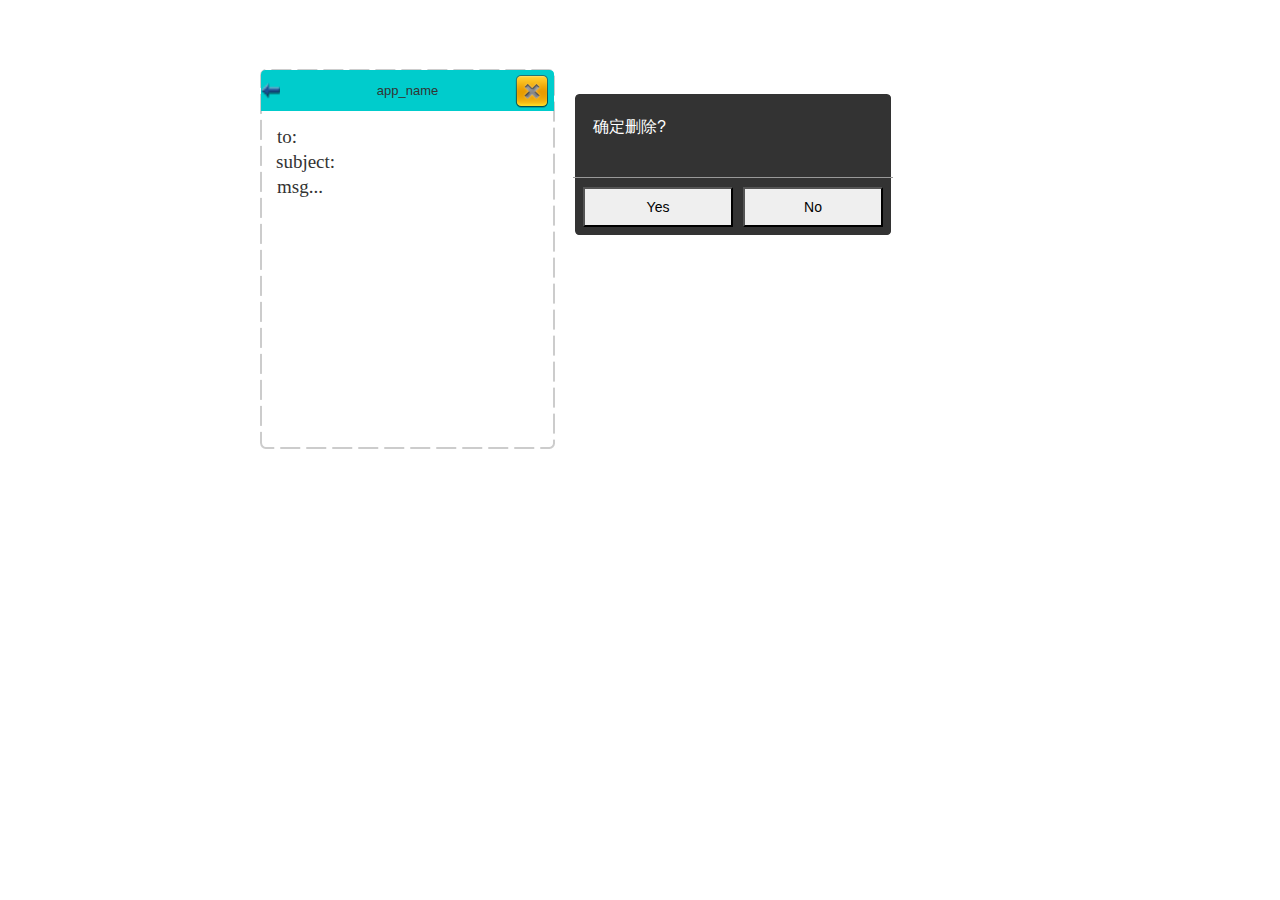
==== ui/msginfo.html @ 16b66556 "init" ====
﻿<!DOCTYPE html>
<html>
  <head>
    <title>msginfo</title>
    <meta http-equiv="X-UA-Compatible" content="IE=edge"/>
    <meta http-equiv="content-type" content="text/html; charset=utf-8"/>
    <meta name="apple-mobile-web-app-capable" content="yes"/>
    <link href="resources/css/jquery-ui-themes.css" type="text/css" rel="stylesheet"/>
    <link href="resources/css/axure_rp_page.css" type="text/css" rel="stylesheet"/>
    <link href="data/styles.css" type="text/css" rel="stylesheet"/>
    <link href="files/msginfo/styles.css" type="text/css" rel="stylesheet"/>
    <script src="resources/scripts/jquery-1.7.1.min.js"></script>
    <script src="resources/scripts/jquery-ui-1.8.10.custom.min.js"></script>
    <script src="resources/scripts/axure/axQuery.js"></script>
    <script src="resources/scripts/axure/globals.js"></script>
    <script src="resources/scripts/axutils.js"></script>
    <script src="resources/scripts/axure/annotation.js"></script>
    <script src="resources/scripts/axure/axQuery.std.js"></script>
    <script src="resources/scripts/axure/doc.js"></script>
    <script src="data/document.js"></script>
    <script src="resources/scripts/messagecenter.js"></script>
    <script src="resources/scripts/axure/events.js"></script>
    <script src="resources/scripts/axure/action.js"></script>
    <script src="resources/scripts/axure/expr.js"></script>
    <script src="resources/scripts/axure/geometry.js"></script>
    <script src="resources/scripts/axure/flyout.js"></script>
    <script src="resources/scripts/axure/ie.js"></script>
    <script src="resources/scripts/axure/model.js"></script>
    <script src="resources/scripts/axure/repeater.js"></script>
    <script src="resources/scripts/axure/sto.js"></script>
    <script src="resources/scripts/axure/utils.temp.js"></script>
    <script src="resources/scripts/axure/variables.js"></script>
    <script src="resources/scripts/axure/drag.js"></script>
    <script src="resources/scripts/axure/move.js"></script>
    <script src="resources/scripts/axure/visibility.js"></script>
    <script src="resources/scripts/axure/style.js"></script>
    <script src="resources/scripts/axure/adaptive.js"></script>
    <script src="resources/scripts/axure/tree.js"></script>
    <script src="resources/scripts/axure/init.temp.js"></script>
    <script src="files/msginfo/data.js"></script>
    <script src="resources/scripts/axure/legacy.js"></script>
    <script src="resources/scripts/axure/viewer.js"></script>
    <script type="text/javascript">
      $axure.utils.getTransparentGifPath = function() { return 'resources/images/transparent.gif'; };
      $axure.utils.getOtherPath = function() { return 'resources/Other.html'; };
      $axure.utils.getReloadPath = function() { return 'resources/reload.html'; };
    </script>
  </head>
  <body>
    <div id="base" class="">

      <!-- Unnamed (Shape) -->
      <div id="u0" class="ax_shape">
        <img id="u0_img" class="img " src="images/timeline/u0.png"/>
        <!-- Unnamed () -->
        <div id="u1" class="text">
          <p><span>&nbsp;</span></p>
        </div>
      </div>

      <!-- Unnamed (Shape) -->
      <div id="u2" class="ax_shape">
        <img id="u2_img" class="img " src="images/timeline/u2.png"/>
        <!-- Unnamed () -->
        <div id="u3" class="text">
          <p><span>app_name</span></p>
        </div>
      </div>

      <!-- Unnamed (Shape) -->
      <div id="u4" class="ax_paragraph">
        <img id="u4_img" class="img " src="resources/images/transparent.gif"/>
        <!-- Unnamed () -->
        <div id="u5" class="text">
          <p><span>to:</span></p>
        </div>
      </div>

      <!-- Unnamed (Shape) -->
      <div id="u6" class="ax_paragraph">
        <img id="u6_img" class="img " src="resources/images/transparent.gif"/>
        <!-- Unnamed () -->
        <div id="u7" class="text">
          <p><span>subject:</span></p>
        </div>
      </div>

      <!-- Unnamed (Shape) -->
      <div id="u8" class="ax_paragraph">
        <img id="u8_img" class="img " src="resources/images/transparent.gif"/>
        <!-- Unnamed () -->
        <div id="u9" class="text">
          <p><span>Item label</span></p>
        </div>
      </div>

      <!-- Unnamed (Shape) -->
      <div id="u10" class="ax_paragraph">
        <img id="u10_img" class="img " src="resources/images/transparent.gif"/>
        <!-- Unnamed () -->
        <div id="u11" class="text">
          <p><span>msg...</span></p>
        </div>
      </div>

      <!-- Unnamed (Image) -->
      <div id="u12" class="ax_image">
        <img id="u12_img" class="img " src="images/msginfo/u12.png"/>
        <!-- Unnamed () -->
        <div id="u13" class="text">
          <p><span>&nbsp;</span></p>
        </div>
      </div>

      <!-- msg_info_del_popup (Shape) -->
      <div id="u14" class="ax_shape" data-label="msg_info_del_popup">
        <img id="u14_img" class="img " src="images/msginfo/msg_info_del_popup_u14.png"/>
        <!-- Unnamed () -->
        <div id="u15" class="text">
          <p><span>&nbsp;</span></p>
        </div>
      </div>

      <!-- Unnamed (HTML Button) -->
      <div id="u16" class="ax_html_button">
        <input id="u16_input" type="submit" value="Yes"/>
      </div>

      <!-- Unnamed (HTML Button) -->
      <div id="u17" class="ax_html_button">
        <input id="u17_input" type="submit" value="No"/>
      </div>

      <!-- Unnamed (Horizontal Line) -->
      <div id="u18" class="ax_horizontal_line">
        <img id="u18_start" class="img " src="resources/images/transparent.gif" alt="u18_start"/>
        <img id="u18_end" class="img " src="resources/images/transparent.gif" alt="u18_end"/>
        <img id="u18_line" class="img " src="images/msginfo/u18_line.png" alt="u18_line"/>
      </div>

      <!-- Unnamed (Shape) -->
      <div id="u19" class="ax_paragraph">
        <img id="u19_img" class="img " src="resources/images/transparent.gif"/>
        <!-- Unnamed () -->
        <div id="u20" class="text">
          <p><span>确定</span><span>删除?</span></p>
        </div>
      </div>

      <!-- Unnamed (Image) -->
      <div id="u21" class="ax_image">
        <img id="u21_img" class="img " src="images/msginfo/u21.png"/>
        <!-- Unnamed () -->
        <div id="u22" class="text">
          <p><span>&nbsp;</span></p>
        </div>
      </div>
    </div>
  </body>
</html>
---- ui/resources/css/axure_rp_page.css ----
﻿/* so the window resize fires within a frame in IE7 */
html, body {
    height: 100%;    
}

p {
	margin: 0px;
}

iframe {
	background: #FFFFFF;
}

/* to match IE with C, FF */
input {
    padding: 1px 0px 1px 0px;
    box-sizing: border-box;
    -moz-box-sizing: border-box;
}

textarea {
    margin: 0px;
    box-sizing: border-box;
    -moz-box-sizing: border-box;
}

div.intcases {
	font-family: arial; 
	font-size: 12px;
    text-align:left; 
	border:1px solid #AAA; 
	background:#FFF none repeat scroll 0% 0%; 
	z-index:9999; 
	visibility:hidden; 
	position:absolute;
    padding: 0px;
    border-radius: 3px;
	white-space: nowrap;
}

div.intcaselink {
	cursor: pointer;
    padding: 3px 8px 3px 8px;
    margin: 5px;
	background:#EEE none repeat scroll 0% 0%; 
	border:1px solid #AAA;
    border-radius: 3px;
}

div.refpageimage {
	position: absolute;
    left: 0px;
    top: 0px;
	font-size: 0px;
	width: 16px;
	height: 16px;
	cursor: pointer;
	background-image: url(images/newwindow.gif);
	background-repeat: no-repeat;
}

div.annnoteimage {
	position: absolute;
    left: 0px;
    top: 0px;
	font-size: 0px;
	width: 16px;
	height: 12px;
	cursor: help;
	background-image: url(images/note.gif);
	background-repeat: no-repeat;
}

div.annnotelabel {
	position: absolute;
    left: 0px;
    top: 0px;
	font-family: Arial;
	font-size: 10px;
	border: 1px solid rgb(166,221,242);
	cursor: help;
	background:rgb(0,157,217) none repeat scroll 0% 0%; 
	padding-left:3px; 
	padding-right:3px;
	white-space: nowrap;
	color: white;
}
 
.annotationName {
	font-size: 13px;
	font-weight: bold;
	margin-bottom: 3px;
	white-space: nowrap;
}

.annotation {
	font-size: 12px;
	padding-left: 2px;
	margin-bottom: 5px;
}

/* this is a fix for the issue where dialogs jump around and takes the text-align from the body */
.dialogFix {
    position:absolute;
    text-align:left;
}


@keyframes pulsate {
  from {
    box-shadow: 0 0 10px #74BA11;
  }
  to {
    box-shadow: 0 0 20px #74BA11;
  }
}

@-webkit-keyframes pulsate {
  from {
    -webkit-box-shadow: 0 0 10px #74BA11;
    box-shadow: 0 0 10px #74BA11;
  }
  to {
    -webkit-box-shadow: 0 0 20px #74BA11;
    box-shadow: 0 0 20px #74BA11;
  }
}
 
@-moz-keyframes pulsate {
  from {
    -moz-box-shadow: 0 0 10px #74BA11;
    box-shadow: 0 0 10px #74BA11;
  }
  to {
    -moz-box-shadow: 0 0 20px #74BA11;
    box-shadow: 0 0 20px #74BA11;
  }
}

.legacyPulsateBorder {
	border: 5px solid #74BA11;
	margin: -5px;
}

.pulsateBorder {
  animation-name: pulsate;
  animation-timing-function: ease-in-out;
  animation-duration: 0.9s;
  animation-iteration-count: infinite;
  animation-direction: alternate;
  
  -webkit-animation-name: pulsate;
  -webkit-animation-timing-function: ease-in-out;
  -webkit-animation-duration: 0.9s;
  -webkit-animation-iteration-count: infinite;
  -webkit-animation-direction: alternate;

  -moz-animation-name: pulsate;
  -moz-animation-timing-function: ease-in-out;
  -moz-animation-duration: 0.9s;
  -moz-animation-iteration-count: infinite;
  -moz-animation-direction: alternate;
}
---- ui/data/styles.css ----
﻿.ax_shape {
  font-family:'Arial Normal', 'Arial';
  font-weight:400;
  font-style:normal;
  font-size:13px;
  color:#333333;
  text-align:center;
  line-height:normal;
}
.ax_paragraph {
  font-family:'Arial Normal', 'Arial';
  font-weight:400;
  font-style:normal;
  font-size:13px;
  color:#333333;
  text-align:left;
  line-height:normal;
}
.ax_h1 {
  font-family:'Arial Negreta', 'Arial';
  font-weight:700;
  font-style:normal;
  font-size:32px;
  color:#333333;
  text-align:left;
  line-height:normal;
}
.ax_h2 {
  font-family:'Arial Negreta', 'Arial';
  font-weight:700;
  font-style:normal;
  font-size:24px;
  color:#333333;
  text-align:left;
  line-height:normal;
}
.ax_h3 {
  font-family:'Arial Negreta', 'Arial';
  font-weight:700;
  font-style:normal;
  font-size:18px;
  color:#333333;
  text-align:left;
  line-height:normal;
}
.ax_h4 {
  font-family:'Arial Negreta', 'Arial';
  font-weight:700;
  font-style:normal;
  font-size:14px;
  color:#333333;
  text-align:left;
  line-height:normal;
}
.ax_h5 {
  font-family:'Arial Negreta', 'Arial';
  font-weight:700;
  font-style:normal;
  font-size:13px;
  color:#333333;
  text-align:left;
  line-height:normal;
}
.ax_h6 {
  font-family:'Arial Negreta', 'Arial';
  font-weight:700;
  font-style:normal;
  font-size:10px;
  color:#333333;
  text-align:left;
  line-height:normal;
}
.ax_image {
  font-family:'Arial Normal', 'Arial';
  font-weight:400;
  font-style:normal;
  font-size:13px;
  color:#000000;
  text-align:center;
  line-height:normal;
}
.ax_text_link {
  color:#0000FF;
}
.ax_text_link_mouse_over {
}
.ax_text_link_mouse_down {
}
.ax_text_field {
  font-family:'Arial Normal', 'Arial';
  font-weight:400;
  font-style:normal;
  font-size:13px;
  color:#000000;
  text-align:left;
  line-height:normal;
}
.ax_text_area {
  font-family:'Arial Normal', 'Arial';
  font-weight:400;
  font-style:normal;
  font-size:13px;
  color:#000000;
  text-align:left;
  line-height:normal;
}
.ax_droplist {
  font-family:'Arial Normal', 'Arial';
  font-weight:400;
  font-style:normal;
  font-size:13px;
  color:#000000;
  text-align:left;
  line-height:normal;
}
.ax_list_box {
  font-family:'Arial Normal', 'Arial';
  font-weight:400;
  font-style:normal;
  font-size:13px;
  color:#000000;
  text-align:left;
  line-height:normal;
}
.ax_checkbox {
  font-family:'Arial Normal', 'Arial';
  font-weight:400;
  font-style:normal;
  font-size:13px;
  color:#333333;
  text-align:left;
  line-height:normal;
}
.ax_radio_button {
  font-family:'Arial Normal', 'Arial';
  font-weight:400;
  font-style:normal;
  font-size:13px;
  color:#333333;
  text-align:left;
  line-height:normal;
}
.ax_flow_shape {
  font-family:'Arial Normal', 'Arial';
  font-weight:400;
  font-style:normal;
  font-size:13px;
  color:#333333;
  text-align:center;
  line-height:normal;
}
.ax_tree_node {
  font-family:'Arial Normal', 'Arial';
  font-weight:400;
  font-style:normal;
  font-size:13px;
  color:#333333;
  text-align:left;
  line-height:normal;
}
.ax_html_button {
  font-family:'Arial Normal', 'Arial';
  font-weight:400;
  font-style:normal;
  font-size:13px;
  color:#000000;
  text-align:center;
  line-height:normal;
}
.ax_hot_spot {
  font-family:'Arial Normal', 'Arial';
  font-weight:400;
  font-style:normal;
  font-size:13px;
  color:#333333;
  text-align:center;
  line-height:normal;
}
.ax_inline_frame {
  font-family:'Arial Normal', 'Arial';
  font-weight:400;
  font-style:normal;
  font-size:13px;
  color:#333333;
  text-align:center;
  line-height:normal;
}
.ax_dynamic_panel {
  font-family:'Arial Normal', 'Arial';
  font-weight:400;
  font-style:normal;
  font-size:13px;
  color:#333333;
  text-align:center;
  line-height:normal;
}
.ax_master {
  font-family:'Arial Normal', 'Arial';
  font-weight:400;
  font-style:normal;
  font-size:13px;
  color:#333333;
  text-align:center;
  line-height:normal;
}
.ax_repeater {
  font-family:'Arial Normal', 'Arial';
  font-weight:400;
  font-style:normal;
  font-size:13px;
  color:#333333;
  text-align:center;
  line-height:normal;
}
.ax_table {
  font-family:'Arial Normal', 'Arial';
  font-weight:400;
  font-style:normal;
  font-size:13px;
  color:#333333;
  text-align:center;
  line-height:normal;
}
.ax_table_cell {
  font-family:'Arial Normal', 'Arial';
  font-weight:400;
  font-style:normal;
  font-size:13px;
  color:#333333;
  text-align:left;
  line-height:normal;
}
.ax_menu {
  font-family:'Arial Normal', 'Arial';
  font-weight:400;
  font-style:normal;
  font-size:13px;
  color:#000000;
  text-align:center;
  line-height:normal;
}
.ax_horizontal_line {
  font-family:'Arial Normal', 'Arial';
  font-weight:400;
  font-style:normal;
  font-size:13px;
  color:#333333;
  text-align:center;
  line-height:normal;
}
.ax_vertical_line {
  font-family:'Arial Normal', 'Arial';
  font-weight:400;
  font-style:normal;
  font-size:13px;
  color:#333333;
  text-align:center;
  line-height:normal;
}
.ax_connector {
  font-family:'Arial Normal', 'Arial';
  font-weight:400;
  font-style:normal;
  font-size:13px;
  color:#333333;
  text-align:center;
  line-height:normal;
}
---- ui/files/msginfo/styles.css ----
﻿body {
  margin:0px;
  background-image:none;
  position:static;
  left:auto;
  width:893px;
  margin-left:0;
  margin-right:0;
  text-align:left;
}
#base {
  position:absolute;
  z-index:0;
}
#u0 {
  position:absolute;
  left:260px;
  top:69px;
  width:295px;
  height:380px;
}
#u0_img {
  position:absolute;
  left:0px;
  top:0px;
  width:295px;
  height:380px;
}
#u1 {
  position:absolute;
  left:2px;
  top:182px;
  width:291px;
  visibility:hidden;
  word-wrap:break-word;
}
#u2 {
  position:absolute;
  left:261px;
  top:70px;
  width:293px;
  height:41px;
}
#u2_img {
  position:absolute;
  left:0px;
  top:0px;
  width:293px;
  height:41px;
}
#u3 {
  position:absolute;
  left:2px;
  top:12px;
  width:289px;
  word-wrap:break-word;
}
#u4 {
  position:absolute;
  left:277px;
  top:126px;
  width:150px;
  height:24px;
  font-family:'Microsoft Sans Serif Normal', 'Microsoft Sans Serif';
  font-size:19px;
  color:#333333;
}
#u4_img {
  position:absolute;
  left:0px;
  top:0px;
  width:150px;
  height:24px;
}
#u5 {
  position:absolute;
  left:0px;
  top:0px;
  width:150px;
  word-wrap:break-word;
}
#u6 {
  position:absolute;
  left:276px;
  top:151px;
  width:150px;
  height:24px;
  font-family:'Microsoft Sans Serif Normal', 'Microsoft Sans Serif';
  font-size:19px;
  color:#333333;
}
#u6_img {
  position:absolute;
  left:0px;
  top:0px;
  width:150px;
  height:24px;
}
#u7 {
  position:absolute;
  left:0px;
  top:0px;
  width:150px;
  word-wrap:break-word;
}
#u8 {
  position:absolute;
  left:70px;
  top:430px;
  width:150px;
  height:26px;
  font-family:'Droid Sans Regular', 'Droid Sans';
  font-size:21px;
  color:#FFFFFF;
}
#u8_img {
  position:absolute;
  left:0px;
  top:0px;
  width:150px;
  height:26px;
}
#u9 {
  position:absolute;
  left:0px;
  top:0px;
  width:150px;
  word-wrap:break-word;
}
#u10 {
  position:absolute;
  left:277px;
  top:176px;
  width:150px;
  height:24px;
  font-family:'Microsoft Sans Serif Normal', 'Microsoft Sans Serif';
  font-size:19px;
  color:#333333;
}
#u10_img {
  position:absolute;
  left:0px;
  top:0px;
  width:150px;
  height:24px;
}
#u11 {
  position:absolute;
  left:0px;
  top:0px;
  width:150px;
  word-wrap:break-word;
}
#u12 {
  position:absolute;
  left:512px;
  top:66px;
  width:42px;
  height:50px;
}
#u12_img {
  position:absolute;
  left:0px;
  top:0px;
  width:42px;
  height:50px;
}
#u13 {
  position:absolute;
  left:2px;
  top:17px;
  width:38px;
  visibility:hidden;
  word-wrap:break-word;
}
#u14 {
  position:absolute;
  left:573px;
  top:92px;
  width:320px;
  height:145px;
}
#u14_img {
  position:absolute;
  left:0px;
  top:0px;
  width:320px;
  height:145px;
}
#u15 {
  position:absolute;
  left:2px;
  top:64px;
  width:316px;
  visibility:hidden;
  word-wrap:break-word;
}
#u16 {
  position:absolute;
  left:583px;
  top:187px;
  width:150px;
  height:40px;
}
#u16_input {
  position:absolute;
  left:0px;
  top:0px;
  width:150px;
  height:40px;
  background-image:url(../../resources/images/transparent.gif);
  font-family:'Arial Normal', 'Arial';
  font-weight:400;
  font-style:normal;
  font-size:14px;
  text-decoration:none;
  color:#000000;
  text-align:center;
}
#u17 {
  position:absolute;
  left:743px;
  top:187px;
  width:140px;
  height:40px;
}
#u17_input {
  position:absolute;
  left:0px;
  top:0px;
  width:140px;
  height:40px;
  background-image:url(../../resources/images/transparent.gif);
  font-family:'Arial Normal', 'Arial';
  font-weight:400;
  font-style:normal;
  font-size:14px;
  text-decoration:none;
  color:#000000;
  text-align:center;
}
#u18 {
  position:absolute;
  left:573px;
  top:172px;
  width:320px;
  height:10px;
}
#u18_start {
  position:absolute;
  left:0px;
  top:-5px;
  width:18px;
  height:20px;
}
#u18_end {
  position:absolute;
  left:303px;
  top:-5px;
  width:18px;
  height:20px;
}
#u18_line {
  position:absolute;
  left:0px;
  top:5px;
  width:320px;
  height:1px;
}
#u19 {
  position:absolute;
  left:593px;
  top:117px;
  width:280px;
  height:19px;
  font-size:16px;
  color:#FFFFFF;
}
#u19_img {
  position:absolute;
  left:0px;
  top:0px;
  width:280px;
  height:19px;
}
#u20 {
  position:absolute;
  left:0px;
  top:0px;
  width:280px;
  word-wrap:break-word;
}
#u21 {
  position:absolute;
  left:261px;
  top:76px;
  width:19px;
  height:29px;
}
#u21_img {
  position:absolute;
  left:0px;
  top:0px;
  width:19px;
  height:29px;
}
#u22 {
  position:absolute;
  left:2px;
  top:6px;
  width:15px;
  visibility:hidden;
  word-wrap:break-word;
}
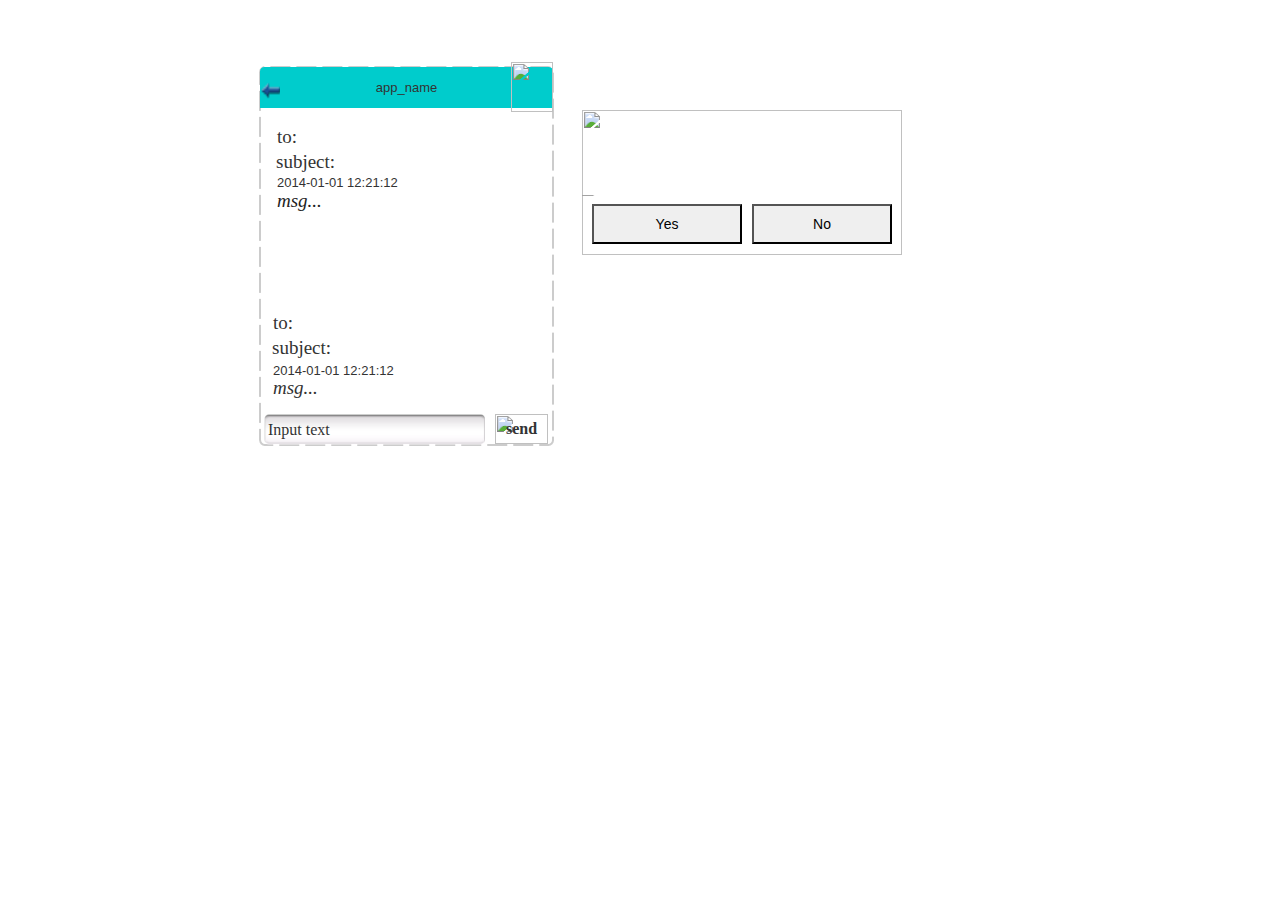
==== commit 4786f1cc: "begin timeline_layout" ====
--- a/ui/msginfo.html
+++ b/ui/msginfo.html
@@ -1,160 +1,232 @@
-﻿<!DOCTYPE html>
-<html>
-  <head>
-    <title>msginfo</title>
-    <meta http-equiv="X-UA-Compatible" content="IE=edge"/>
-    <meta http-equiv="content-type" content="text/html; charset=utf-8"/>
-    <meta name="apple-mobile-web-app-capable" content="yes"/>
-    <link href="resources/css/jquery-ui-themes.css" type="text/css" rel="stylesheet"/>
-    <link href="resources/css/axure_rp_page.css" type="text/css" rel="stylesheet"/>
-    <link href="data/styles.css" type="text/css" rel="stylesheet"/>
-    <link href="files/msginfo/styles.css" type="text/css" rel="stylesheet"/>
-    <script src="resources/scripts/jquery-1.7.1.min.js"></script>
-    <script src="resources/scripts/jquery-ui-1.8.10.custom.min.js"></script>
-    <script src="resources/scripts/axure/axQuery.js"></script>
-    <script src="resources/scripts/axure/globals.js"></script>
-    <script src="resources/scripts/axutils.js"></script>
-    <script src="resources/scripts/axure/annotation.js"></script>
-    <script src="resources/scripts/axure/axQuery.std.js"></script>
-    <script src="resources/scripts/axure/doc.js"></script>
-    <script src="data/document.js"></script>
-    <script src="resources/scripts/messagecenter.js"></script>
-    <script src="resources/scripts/axure/events.js"></script>
-    <script src="resources/scripts/axure/action.js"></script>
-    <script src="resources/scripts/axure/expr.js"></script>
-    <script src="resources/scripts/axure/geometry.js"></script>
-    <script src="resources/scripts/axure/flyout.js"></script>
-    <script src="resources/scripts/axure/ie.js"></script>
-    <script src="resources/scripts/axure/model.js"></script>
-    <script src="resources/scripts/axure/repeater.js"></script>
-    <script src="resources/scripts/axure/sto.js"></script>
-    <script src="resources/scripts/axure/utils.temp.js"></script>
-    <script src="resources/scripts/axure/variables.js"></script>
-    <script src="resources/scripts/axure/drag.js"></script>
-    <script src="resources/scripts/axure/move.js"></script>
-    <script src="resources/scripts/axure/visibility.js"></script>
-    <script src="resources/scripts/axure/style.js"></script>
-    <script src="resources/scripts/axure/adaptive.js"></script>
-    <script src="resources/scripts/axure/tree.js"></script>
-    <script src="resources/scripts/axure/init.temp.js"></script>
-    <script src="files/msginfo/data.js"></script>
-    <script src="resources/scripts/axure/legacy.js"></script>
-    <script src="resources/scripts/axure/viewer.js"></script>
-    <script type="text/javascript">
-      $axure.utils.getTransparentGifPath = function() { return 'resources/images/transparent.gif'; };
-      $axure.utils.getOtherPath = function() { return 'resources/Other.html'; };
-      $axure.utils.getReloadPath = function() { return 'resources/reload.html'; };
-    </script>
-  </head>
-  <body>
-    <div id="base" class="">
-
-      <!-- Unnamed (Shape) -->
-      <div id="u0" class="ax_shape">
-        <img id="u0_img" class="img " src="images/timeline/u0.png"/>
-        <!-- Unnamed () -->
-        <div id="u1" class="text">
-          <p><span>&nbsp;</span></p>
-        </div>
-      </div>
-
-      <!-- Unnamed (Shape) -->
-      <div id="u2" class="ax_shape">
-        <img id="u2_img" class="img " src="images/timeline/u2.png"/>
-        <!-- Unnamed () -->
-        <div id="u3" class="text">
-          <p><span>app_name</span></p>
-        </div>
-      </div>
-
-      <!-- Unnamed (Shape) -->
-      <div id="u4" class="ax_paragraph">
-        <img id="u4_img" class="img " src="resources/images/transparent.gif"/>
-        <!-- Unnamed () -->
-        <div id="u5" class="text">
-          <p><span>to:</span></p>
-        </div>
-      </div>
-
-      <!-- Unnamed (Shape) -->
-      <div id="u6" class="ax_paragraph">
-        <img id="u6_img" class="img " src="resources/images/transparent.gif"/>
-        <!-- Unnamed () -->
-        <div id="u7" class="text">
-          <p><span>subject:</span></p>
-        </div>
-      </div>
-
-      <!-- Unnamed (Shape) -->
-      <div id="u8" class="ax_paragraph">
-        <img id="u8_img" class="img " src="resources/images/transparent.gif"/>
-        <!-- Unnamed () -->
-        <div id="u9" class="text">
-          <p><span>Item label</span></p>
-        </div>
-      </div>
-
-      <!-- Unnamed (Shape) -->
-      <div id="u10" class="ax_paragraph">
-        <img id="u10_img" class="img " src="resources/images/transparent.gif"/>
-        <!-- Unnamed () -->
-        <div id="u11" class="text">
-          <p><span>msg...</span></p>
-        </div>
-      </div>
-
-      <!-- Unnamed (Image) -->
-      <div id="u12" class="ax_image">
-        <img id="u12_img" class="img " src="images/msginfo/u12.png"/>
-        <!-- Unnamed () -->
-        <div id="u13" class="text">
-          <p><span>&nbsp;</span></p>
-        </div>
-      </div>
-
-      <!-- msg_info_del_popup (Shape) -->
-      <div id="u14" class="ax_shape" data-label="msg_info_del_popup">
-        <img id="u14_img" class="img " src="images/msginfo/msg_info_del_popup_u14.png"/>
-        <!-- Unnamed () -->
-        <div id="u15" class="text">
-          <p><span>&nbsp;</span></p>
-        </div>
-      </div>
-
-      <!-- Unnamed (HTML Button) -->
-      <div id="u16" class="ax_html_button">
-        <input id="u16_input" type="submit" value="Yes"/>
-      </div>
-
-      <!-- Unnamed (HTML Button) -->
-      <div id="u17" class="ax_html_button">
-        <input id="u17_input" type="submit" value="No"/>
-      </div>
-
-      <!-- Unnamed (Horizontal Line) -->
-      <div id="u18" class="ax_horizontal_line">
-        <img id="u18_start" class="img " src="resources/images/transparent.gif" alt="u18_start"/>
-        <img id="u18_end" class="img " src="resources/images/transparent.gif" alt="u18_end"/>
-        <img id="u18_line" class="img " src="images/msginfo/u18_line.png" alt="u18_line"/>
-      </div>
-
-      <!-- Unnamed (Shape) -->
-      <div id="u19" class="ax_paragraph">
-        <img id="u19_img" class="img " src="resources/images/transparent.gif"/>
-        <!-- Unnamed () -->
-        <div id="u20" class="text">
-          <p><span>确定</span><span>删除?</span></p>
-        </div>
-      </div>
-
-      <!-- Unnamed (Image) -->
-      <div id="u21" class="ax_image">
-        <img id="u21_img" class="img " src="images/msginfo/u21.png"/>
-        <!-- Unnamed () -->
-        <div id="u22" class="text">
-          <p><span>&nbsp;</span></p>
-        </div>
-      </div>
-    </div>
-  </body>
-</html>
+﻿<!DOCTYPE html>
+<html>
+  <head>
+    <title>msginfo</title>
+    <meta http-equiv="X-UA-Compatible" content="IE=edge"/>
+    <meta http-equiv="content-type" content="text/html; charset=utf-8"/>
+    <meta name="apple-mobile-web-app-capable" content="yes"/>
+    <link href="resources/css/jquery-ui-themes.css" type="text/css" rel="stylesheet"/>
+    <link href="resources/css/axure_rp_page.css" type="text/css" rel="stylesheet"/>
+    <link href="data/styles.css" type="text/css" rel="stylesheet"/>
+    <link href="files/msginfo/styles.css" type="text/css" rel="stylesheet"/>
+    <script src="resources/scripts/jquery-1.7.1.min.js"></script>
+    <script src="resources/scripts/jquery-ui-1.8.10.custom.min.js"></script>
+    <script src="resources/scripts/axure/axQuery.js"></script>
+    <script src="resources/scripts/axure/globals.js"></script>
+    <script src="resources/scripts/axutils.js"></script>
+    <script src="resources/scripts/axure/annotation.js"></script>
+    <script src="resources/scripts/axure/axQuery.std.js"></script>
+    <script src="resources/scripts/axure/doc.js"></script>
+    <script src="data/document.js"></script>
+    <script src="resources/scripts/messagecenter.js"></script>
+    <script src="resources/scripts/axure/events.js"></script>
+    <script src="resources/scripts/axure/action.js"></script>
+    <script src="resources/scripts/axure/expr.js"></script>
+    <script src="resources/scripts/axure/geometry.js"></script>
+    <script src="resources/scripts/axure/flyout.js"></script>
+    <script src="resources/scripts/axure/ie.js"></script>
+    <script src="resources/scripts/axure/model.js"></script>
+    <script src="resources/scripts/axure/repeater.js"></script>
+    <script src="resources/scripts/axure/sto.js"></script>
+    <script src="resources/scripts/axure/utils.temp.js"></script>
+    <script src="resources/scripts/axure/variables.js"></script>
+    <script src="resources/scripts/axure/drag.js"></script>
+    <script src="resources/scripts/axure/move.js"></script>
+    <script src="resources/scripts/axure/visibility.js"></script>
+    <script src="resources/scripts/axure/style.js"></script>
+    <script src="resources/scripts/axure/adaptive.js"></script>
+    <script src="resources/scripts/axure/tree.js"></script>
+    <script src="resources/scripts/axure/init.temp.js"></script>
+    <script src="files/msginfo/data.js"></script>
+    <script src="resources/scripts/axure/legacy.js"></script>
+    <script src="resources/scripts/axure/viewer.js"></script>
+    <script type="text/javascript">
+      $axure.utils.getTransparentGifPath = function() { return 'resources/images/transparent.gif'; };
+      $axure.utils.getOtherPath = function() { return 'resources/Other.html'; };
+      $axure.utils.getReloadPath = function() { return 'resources/reload.html'; };
+    </script>
+  </head>
+  <body>
+    <div id="base" class="">
+
+      <!-- Unnamed (Shape) -->
+      <div id="u0" class="ax_shape">
+        <img id="u0_img" class="img " src="images/timeline/u0.png"/>
+        <!-- Unnamed () -->
+        <div id="u1" class="text">
+          <p><span>&nbsp;</span></p>
+        </div>
+      </div>
+
+      <!-- Unnamed (Shape) -->
+      <div id="u2" class="ax_shape">
+        <img id="u2_img" class="img " src="images/timeline/u2.png"/>
+        <!-- Unnamed () -->
+        <div id="u3" class="text">
+          <p><span>app_name</span></p>
+        </div>
+      </div>
+
+      <!-- Unnamed (Shape) -->
+      <div id="u4" class="ax_paragraph">
+        <img id="u4_img" class="img " src="resources/images/transparent.gif"/>
+        <!-- Unnamed () -->
+        <div id="u5" class="text">
+          <p><span>to:</span></p>
+        </div>
+      </div>
+
+      <!-- Unnamed (Shape) -->
+      <div id="u6" class="ax_paragraph">
+        <img id="u6_img" class="img " src="resources/images/transparent.gif"/>
+        <!-- Unnamed () -->
+        <div id="u7" class="text">
+          <p><span>subject:</span></p>
+        </div>
+      </div>
+
+      <!-- Unnamed (Shape) -->
+      <div id="u8" class="ax_paragraph">
+        <img id="u8_img" class="img " src="resources/images/transparent.gif"/>
+        <!-- Unnamed () -->
+        <div id="u9" class="text">
+          <p><span>msg...</span></p>
+        </div>
+      </div>
+
+      <!-- Unnamed (Shape) -->
+      <div id="u10" class="ax_paragraph">
+        <img id="u10_img" class="img " src="resources/images/transparent.gif"/>
+        <!-- Unnamed () -->
+        <div id="u11" class="text">
+          <p><span>确定</span><span>删除?</span></p>
+        </div>
+      </div>
+
+      <!-- Unnamed (Image) -->
+      <div id="u12" class="ax_image">
+        <img id="u12_img" class="img " src="images/msginfo/u12.png"/>
+        <!-- Unnamed () -->
+        <div id="u13" class="text">
+          <p><span>&nbsp;</span></p>
+        </div>
+      </div>
+
+      <!-- Unnamed (Shape) -->
+      <div id="u14" class="ax_paragraph">
+        <img id="u14_img" class="img " src="resources/images/transparent.gif"/>
+        <!-- Unnamed () -->
+        <div id="u15" class="text">
+          <p><span>2014-01-01 12:21:12</span></p>
+        </div>
+      </div>
+
+      <!-- Unnamed (Shape) -->
+      <div id="u16" class="ax_paragraph">
+        <img id="u16_img" class="img " src="resources/images/transparent.gif"/>
+        <!-- Unnamed () -->
+        <div id="u17" class="text">
+          <p><span>to:</span></p>
+        </div>
+      </div>
+
+      <!-- Unnamed (Shape) -->
+      <div id="u18" class="ax_paragraph">
+        <img id="u18_img" class="img " src="resources/images/transparent.gif"/>
+        <!-- Unnamed () -->
+        <div id="u19" class="text">
+          <p><span>subject:</span></p>
+        </div>
+      </div>
+
+      <!-- Unnamed (Shape) -->
+      <div id="u20" class="ax_paragraph">
+        <img id="u20_img" class="img " src="resources/images/transparent.gif"/>
+        <!-- Unnamed () -->
+        <div id="u21" class="text">
+          <p><span>msg...</span></p>
+        </div>
+      </div>
+
+      <!-- Unnamed (Shape) -->
+      <div id="u22" class="ax_paragraph">
+        <img id="u22_img" class="img " src="resources/images/transparent.gif"/>
+        <!-- Unnamed () -->
+        <div id="u23" class="text">
+          <p><span>2014-01-01 12:21:12</span></p>
+        </div>
+      </div>
+
+      <!-- Unnamed (Image) -->
+      <div id="u24" class="ax_image">
+        <img id="u24_img" class="img " src="images/msginfo/u24.png"/>
+        <!-- Unnamed () -->
+        <div id="u25" class="text">
+          <p><span>&nbsp;</span></p>
+        </div>
+      </div>
+
+      <!-- delmsg_popup (Shape) -->
+      <div id="u26" class="ax_shape" data-label="delmsg_popup">
+        <img id="u26_img" class="img " src="images/msginfo/delmsg_popup_u26.png"/>
+        <!-- Unnamed () -->
+        <div id="u27" class="text">
+          <p><span>&nbsp;</span></p>
+        </div>
+      </div>
+
+      <!-- Unnamed (HTML Button) -->
+      <div id="u28" class="ax_html_button">
+        <input id="u28_input" type="submit" value="Yes"/>
+      </div>
+
+      <!-- Unnamed (HTML Button) -->
+      <div id="u29" class="ax_html_button">
+        <input id="u29_input" type="submit" value="No"/>
+      </div>
+
+      <!-- Unnamed (Horizontal Line) -->
+      <div id="u30" class="ax_horizontal_line">
+        <img id="u30_start" class="img " src="resources/images/transparent.gif" alt="u30_start"/>
+        <img id="u30_end" class="img " src="resources/images/transparent.gif" alt="u30_end"/>
+        <img id="u30_line" class="img " src="images/msginfo/u30_line.png" alt="u30_line"/>
+      </div>
+
+      <!-- Unnamed (Shape) -->
+      <div id="u31" class="ax_paragraph">
+        <img id="u31_img" class="img " src="resources/images/transparent.gif"/>
+        <!-- Unnamed () -->
+        <div id="u32" class="text">
+          <p><span>确定取消?</span></p>
+        </div>
+      </div>
+
+      <!-- Unnamed (Image) -->
+      <div id="u33" class="ax_image">
+        <img id="u33_img" class="img " src="images/index/u2.png"/>
+        <!-- Unnamed () -->
+        <div id="u34" class="text">
+          <p><span>&nbsp;</span></p>
+        </div>
+      </div>
+
+      <!-- Unnamed (Shape) -->
+      <div id="u35" class="ax_paragraph">
+        <img id="u35_img" class="img " src="resources/images/transparent.gif"/>
+        <!-- Unnamed () -->
+        <div id="u36" class="text">
+          <p><span>Input text</span></p>
+        </div>
+      </div>
+
+      <!-- Unnamed (Shape) -->
+      <div id="u37" class="ax_shape">
+        <img id="u37_img" class="img " src="images/msginfo/u37.png"/>
+        <!-- Unnamed () -->
+        <div id="u38" class="text">
+          <p><span>send</span></p>
+        </div>
+      </div>
+    </div>
+  </body>
+</html>
--- a/ui/resources/css/axure_rp_page.css
+++ b/ui/resources/css/axure_rp_page.css
@@ -1,163 +1,163 @@
-﻿/* so the window resize fires within a frame in IE7 */
-html, body {
-    height: 100%;    
-}
-
-p {
-	margin: 0px;
-}
-
-iframe {
-	background: #FFFFFF;
-}
-
-/* to match IE with C, FF */
-input {
-    padding: 1px 0px 1px 0px;
-    box-sizing: border-box;
-    -moz-box-sizing: border-box;
-}
-
-textarea {
-    margin: 0px;
-    box-sizing: border-box;
-    -moz-box-sizing: border-box;
-}
-
-div.intcases {
-	font-family: arial; 
-	font-size: 12px;
-    text-align:left; 
-	border:1px solid #AAA; 
-	background:#FFF none repeat scroll 0% 0%; 
-	z-index:9999; 
-	visibility:hidden; 
-	position:absolute;
-    padding: 0px;
-    border-radius: 3px;
-	white-space: nowrap;
-}
-
-div.intcaselink {
-	cursor: pointer;
-    padding: 3px 8px 3px 8px;
-    margin: 5px;
-	background:#EEE none repeat scroll 0% 0%; 
-	border:1px solid #AAA;
-    border-radius: 3px;
-}
-
-div.refpageimage {
-	position: absolute;
-    left: 0px;
-    top: 0px;
-	font-size: 0px;
-	width: 16px;
-	height: 16px;
-	cursor: pointer;
-	background-image: url(images/newwindow.gif);
-	background-repeat: no-repeat;
-}
-
-div.annnoteimage {
-	position: absolute;
-    left: 0px;
-    top: 0px;
-	font-size: 0px;
-	width: 16px;
-	height: 12px;
-	cursor: help;
-	background-image: url(images/note.gif);
-	background-repeat: no-repeat;
-}
-
-div.annnotelabel {
-	position: absolute;
-    left: 0px;
-    top: 0px;
-	font-family: Arial;
-	font-size: 10px;
-	border: 1px solid rgb(166,221,242);
-	cursor: help;
-	background:rgb(0,157,217) none repeat scroll 0% 0%; 
-	padding-left:3px; 
-	padding-right:3px;
-	white-space: nowrap;
-	color: white;
-}
- 
-.annotationName {
-	font-size: 13px;
-	font-weight: bold;
-	margin-bottom: 3px;
-	white-space: nowrap;
-}
-
-.annotation {
-	font-size: 12px;
-	padding-left: 2px;
-	margin-bottom: 5px;
-}
-
-/* this is a fix for the issue where dialogs jump around and takes the text-align from the body */
-.dialogFix {
-    position:absolute;
-    text-align:left;
-}
-
-
-@keyframes pulsate {
-  from {
-    box-shadow: 0 0 10px #74BA11;
-  }
-  to {
-    box-shadow: 0 0 20px #74BA11;
-  }
-}
-
-@-webkit-keyframes pulsate {
-  from {
-    -webkit-box-shadow: 0 0 10px #74BA11;
-    box-shadow: 0 0 10px #74BA11;
-  }
-  to {
-    -webkit-box-shadow: 0 0 20px #74BA11;
-    box-shadow: 0 0 20px #74BA11;
-  }
-}
- 
-@-moz-keyframes pulsate {
-  from {
-    -moz-box-shadow: 0 0 10px #74BA11;
-    box-shadow: 0 0 10px #74BA11;
-  }
-  to {
-    -moz-box-shadow: 0 0 20px #74BA11;
-    box-shadow: 0 0 20px #74BA11;
-  }
-}
-
-.legacyPulsateBorder {
-	border: 5px solid #74BA11;
-	margin: -5px;
-}
-
-.pulsateBorder {
-  animation-name: pulsate;
-  animation-timing-function: ease-in-out;
-  animation-duration: 0.9s;
-  animation-iteration-count: infinite;
-  animation-direction: alternate;
-  
-  -webkit-animation-name: pulsate;
-  -webkit-animation-timing-function: ease-in-out;
-  -webkit-animation-duration: 0.9s;
-  -webkit-animation-iteration-count: infinite;
-  -webkit-animation-direction: alternate;
-
-  -moz-animation-name: pulsate;
-  -moz-animation-timing-function: ease-in-out;
-  -moz-animation-duration: 0.9s;
-  -moz-animation-iteration-count: infinite;
-  -moz-animation-direction: alternate;
+﻿/* so the window resize fires within a frame in IE7 */
+html, body {
+    height: 100%;    
+}
+
+p {
+	margin: 0px;
+}
+
+iframe {
+	background: #FFFFFF;
+}
+
+/* to match IE with C, FF */
+input {
+    padding: 1px 0px 1px 0px;
+    box-sizing: border-box;
+    -moz-box-sizing: border-box;
+}
+
+textarea {
+    margin: 0px;
+    box-sizing: border-box;
+    -moz-box-sizing: border-box;
+}
+
+div.intcases {
+	font-family: arial; 
+	font-size: 12px;
+    text-align:left; 
+	border:1px solid #AAA; 
+	background:#FFF none repeat scroll 0% 0%; 
+	z-index:9999; 
+	visibility:hidden; 
+	position:absolute;
+    padding: 0px;
+    border-radius: 3px;
+	white-space: nowrap;
+}
+
+div.intcaselink {
+	cursor: pointer;
+    padding: 3px 8px 3px 8px;
+    margin: 5px;
+	background:#EEE none repeat scroll 0% 0%; 
+	border:1px solid #AAA;
+    border-radius: 3px;
+}
+
+div.refpageimage {
+	position: absolute;
+    left: 0px;
+    top: 0px;
+	font-size: 0px;
+	width: 16px;
+	height: 16px;
+	cursor: pointer;
+	background-image: url(images/newwindow.gif);
+	background-repeat: no-repeat;
+}
+
+div.annnoteimage {
+	position: absolute;
+    left: 0px;
+    top: 0px;
+	font-size: 0px;
+	width: 16px;
+	height: 12px;
+	cursor: help;
+	background-image: url(images/note.gif);
+	background-repeat: no-repeat;
+}
+
+div.annnotelabel {
+	position: absolute;
+    left: 0px;
+    top: 0px;
+	font-family: Arial;
+	font-size: 10px;
+	border: 1px solid rgb(166,221,242);
+	cursor: help;
+	background:rgb(0,157,217) none repeat scroll 0% 0%; 
+	padding-left:3px; 
+	padding-right:3px;
+	white-space: nowrap;
+	color: white;
+}
+ 
+.annotationName {
+	font-size: 13px;
+	font-weight: bold;
+	margin-bottom: 3px;
+	white-space: nowrap;
+}
+
+.annotation {
+	font-size: 12px;
+	padding-left: 2px;
+	margin-bottom: 5px;
+}
+
+/* this is a fix for the issue where dialogs jump around and takes the text-align from the body */
+.dialogFix {
+    position:absolute;
+    text-align:left;
+}
+
+
+@keyframes pulsate {
+  from {
+    box-shadow: 0 0 10px #74BA11;
+  }
+  to {
+    box-shadow: 0 0 20px #74BA11;
+  }
+}
+
+@-webkit-keyframes pulsate {
+  from {
+    -webkit-box-shadow: 0 0 10px #74BA11;
+    box-shadow: 0 0 10px #74BA11;
+  }
+  to {
+    -webkit-box-shadow: 0 0 20px #74BA11;
+    box-shadow: 0 0 20px #74BA11;
+  }
+}
+ 
+@-moz-keyframes pulsate {
+  from {
+    -moz-box-shadow: 0 0 10px #74BA11;
+    box-shadow: 0 0 10px #74BA11;
+  }
+  to {
+    -moz-box-shadow: 0 0 20px #74BA11;
+    box-shadow: 0 0 20px #74BA11;
+  }
+}
+
+.legacyPulsateBorder {
+	border: 5px solid #74BA11;
+	margin: -5px;
+}
+
+.pulsateBorder {
+  animation-name: pulsate;
+  animation-timing-function: ease-in-out;
+  animation-duration: 0.9s;
+  animation-iteration-count: infinite;
+  animation-direction: alternate;
+  
+  -webkit-animation-name: pulsate;
+  -webkit-animation-timing-function: ease-in-out;
+  -webkit-animation-duration: 0.9s;
+  -webkit-animation-iteration-count: infinite;
+  -webkit-animation-direction: alternate;
+
+  -moz-animation-name: pulsate;
+  -moz-animation-timing-function: ease-in-out;
+  -moz-animation-duration: 0.9s;
+  -moz-animation-iteration-count: infinite;
+  -moz-animation-direction: alternate;
 }--- a/ui/data/styles.css
+++ b/ui/data/styles.css
@@ -1,268 +1,268 @@
-﻿.ax_shape {
-  font-family:'Arial Normal', 'Arial';
-  font-weight:400;
-  font-style:normal;
-  font-size:13px;
-  color:#333333;
-  text-align:center;
-  line-height:normal;
-}
-.ax_paragraph {
-  font-family:'Arial Normal', 'Arial';
-  font-weight:400;
-  font-style:normal;
-  font-size:13px;
-  color:#333333;
-  text-align:left;
-  line-height:normal;
-}
-.ax_h1 {
-  font-family:'Arial Negreta', 'Arial';
-  font-weight:700;
-  font-style:normal;
-  font-size:32px;
-  color:#333333;
-  text-align:left;
-  line-height:normal;
-}
-.ax_h2 {
-  font-family:'Arial Negreta', 'Arial';
-  font-weight:700;
-  font-style:normal;
-  font-size:24px;
-  color:#333333;
-  text-align:left;
-  line-height:normal;
-}
-.ax_h3 {
-  font-family:'Arial Negreta', 'Arial';
-  font-weight:700;
-  font-style:normal;
-  font-size:18px;
-  color:#333333;
-  text-align:left;
-  line-height:normal;
-}
-.ax_h4 {
-  font-family:'Arial Negreta', 'Arial';
-  font-weight:700;
-  font-style:normal;
-  font-size:14px;
-  color:#333333;
-  text-align:left;
-  line-height:normal;
-}
-.ax_h5 {
-  font-family:'Arial Negreta', 'Arial';
-  font-weight:700;
-  font-style:normal;
-  font-size:13px;
-  color:#333333;
-  text-align:left;
-  line-height:normal;
-}
-.ax_h6 {
-  font-family:'Arial Negreta', 'Arial';
-  font-weight:700;
-  font-style:normal;
-  font-size:10px;
-  color:#333333;
-  text-align:left;
-  line-height:normal;
-}
-.ax_image {
-  font-family:'Arial Normal', 'Arial';
-  font-weight:400;
-  font-style:normal;
-  font-size:13px;
-  color:#000000;
-  text-align:center;
-  line-height:normal;
-}
-.ax_text_link {
-  color:#0000FF;
-}
-.ax_text_link_mouse_over {
-}
-.ax_text_link_mouse_down {
-}
-.ax_text_field {
-  font-family:'Arial Normal', 'Arial';
-  font-weight:400;
-  font-style:normal;
-  font-size:13px;
-  color:#000000;
-  text-align:left;
-  line-height:normal;
-}
-.ax_text_area {
-  font-family:'Arial Normal', 'Arial';
-  font-weight:400;
-  font-style:normal;
-  font-size:13px;
-  color:#000000;
-  text-align:left;
-  line-height:normal;
-}
-.ax_droplist {
-  font-family:'Arial Normal', 'Arial';
-  font-weight:400;
-  font-style:normal;
-  font-size:13px;
-  color:#000000;
-  text-align:left;
-  line-height:normal;
-}
-.ax_list_box {
-  font-family:'Arial Normal', 'Arial';
-  font-weight:400;
-  font-style:normal;
-  font-size:13px;
-  color:#000000;
-  text-align:left;
-  line-height:normal;
-}
-.ax_checkbox {
-  font-family:'Arial Normal', 'Arial';
-  font-weight:400;
-  font-style:normal;
-  font-size:13px;
-  color:#333333;
-  text-align:left;
-  line-height:normal;
-}
-.ax_radio_button {
-  font-family:'Arial Normal', 'Arial';
-  font-weight:400;
-  font-style:normal;
-  font-size:13px;
-  color:#333333;
-  text-align:left;
-  line-height:normal;
-}
-.ax_flow_shape {
-  font-family:'Arial Normal', 'Arial';
-  font-weight:400;
-  font-style:normal;
-  font-size:13px;
-  color:#333333;
-  text-align:center;
-  line-height:normal;
-}
-.ax_tree_node {
-  font-family:'Arial Normal', 'Arial';
-  font-weight:400;
-  font-style:normal;
-  font-size:13px;
-  color:#333333;
-  text-align:left;
-  line-height:normal;
-}
-.ax_html_button {
-  font-family:'Arial Normal', 'Arial';
-  font-weight:400;
-  font-style:normal;
-  font-size:13px;
-  color:#000000;
-  text-align:center;
-  line-height:normal;
-}
-.ax_hot_spot {
-  font-family:'Arial Normal', 'Arial';
-  font-weight:400;
-  font-style:normal;
-  font-size:13px;
-  color:#333333;
-  text-align:center;
-  line-height:normal;
-}
-.ax_inline_frame {
-  font-family:'Arial Normal', 'Arial';
-  font-weight:400;
-  font-style:normal;
-  font-size:13px;
-  color:#333333;
-  text-align:center;
-  line-height:normal;
-}
-.ax_dynamic_panel {
-  font-family:'Arial Normal', 'Arial';
-  font-weight:400;
-  font-style:normal;
-  font-size:13px;
-  color:#333333;
-  text-align:center;
-  line-height:normal;
-}
-.ax_master {
-  font-family:'Arial Normal', 'Arial';
-  font-weight:400;
-  font-style:normal;
-  font-size:13px;
-  color:#333333;
-  text-align:center;
-  line-height:normal;
-}
-.ax_repeater {
-  font-family:'Arial Normal', 'Arial';
-  font-weight:400;
-  font-style:normal;
-  font-size:13px;
-  color:#333333;
-  text-align:center;
-  line-height:normal;
-}
-.ax_table {
-  font-family:'Arial Normal', 'Arial';
-  font-weight:400;
-  font-style:normal;
-  font-size:13px;
-  color:#333333;
-  text-align:center;
-  line-height:normal;
-}
-.ax_table_cell {
-  font-family:'Arial Normal', 'Arial';
-  font-weight:400;
-  font-style:normal;
-  font-size:13px;
-  color:#333333;
-  text-align:left;
-  line-height:normal;
-}
-.ax_menu {
-  font-family:'Arial Normal', 'Arial';
-  font-weight:400;
-  font-style:normal;
-  font-size:13px;
-  color:#000000;
-  text-align:center;
-  line-height:normal;
-}
-.ax_horizontal_line {
-  font-family:'Arial Normal', 'Arial';
-  font-weight:400;
-  font-style:normal;
-  font-size:13px;
-  color:#333333;
-  text-align:center;
-  line-height:normal;
-}
-.ax_vertical_line {
-  font-family:'Arial Normal', 'Arial';
-  font-weight:400;
-  font-style:normal;
-  font-size:13px;
-  color:#333333;
-  text-align:center;
-  line-height:normal;
-}
-.ax_connector {
-  font-family:'Arial Normal', 'Arial';
-  font-weight:400;
-  font-style:normal;
-  font-size:13px;
-  color:#333333;
-  text-align:center;
-  line-height:normal;
-}
+﻿.ax_shape {
+  font-family:'Arial Normal', 'Arial';
+  font-weight:400;
+  font-style:normal;
+  font-size:13px;
+  color:#333333;
+  text-align:center;
+  line-height:normal;
+}
+.ax_paragraph {
+  font-family:'Arial Normal', 'Arial';
+  font-weight:400;
+  font-style:normal;
+  font-size:13px;
+  color:#333333;
+  text-align:left;
+  line-height:normal;
+}
+.ax_h1 {
+  font-family:'Arial Negreta', 'Arial';
+  font-weight:700;
+  font-style:normal;
+  font-size:32px;
+  color:#333333;
+  text-align:left;
+  line-height:normal;
+}
+.ax_h2 {
+  font-family:'Arial Negreta', 'Arial';
+  font-weight:700;
+  font-style:normal;
+  font-size:24px;
+  color:#333333;
+  text-align:left;
+  line-height:normal;
+}
+.ax_h3 {
+  font-family:'Arial Negreta', 'Arial';
+  font-weight:700;
+  font-style:normal;
+  font-size:18px;
+  color:#333333;
+  text-align:left;
+  line-height:normal;
+}
+.ax_h4 {
+  font-family:'Arial Negreta', 'Arial';
+  font-weight:700;
+  font-style:normal;
+  font-size:14px;
+  color:#333333;
+  text-align:left;
+  line-height:normal;
+}
+.ax_h5 {
+  font-family:'Arial Negreta', 'Arial';
+  font-weight:700;
+  font-style:normal;
+  font-size:13px;
+  color:#333333;
+  text-align:left;
+  line-height:normal;
+}
+.ax_h6 {
+  font-family:'Arial Negreta', 'Arial';
+  font-weight:700;
+  font-style:normal;
+  font-size:10px;
+  color:#333333;
+  text-align:left;
+  line-height:normal;
+}
+.ax_image {
+  font-family:'Arial Normal', 'Arial';
+  font-weight:400;
+  font-style:normal;
+  font-size:13px;
+  color:#000000;
+  text-align:center;
+  line-height:normal;
+}
+.ax_text_link {
+  color:#0000FF;
+}
+.ax_text_link_mouse_over {
+}
+.ax_text_link_mouse_down {
+}
+.ax_text_field {
+  font-family:'Arial Normal', 'Arial';
+  font-weight:400;
+  font-style:normal;
+  font-size:13px;
+  color:#000000;
+  text-align:left;
+  line-height:normal;
+}
+.ax_text_area {
+  font-family:'Arial Normal', 'Arial';
+  font-weight:400;
+  font-style:normal;
+  font-size:13px;
+  color:#000000;
+  text-align:left;
+  line-height:normal;
+}
+.ax_droplist {
+  font-family:'Arial Normal', 'Arial';
+  font-weight:400;
+  font-style:normal;
+  font-size:13px;
+  color:#000000;
+  text-align:left;
+  line-height:normal;
+}
+.ax_list_box {
+  font-family:'Arial Normal', 'Arial';
+  font-weight:400;
+  font-style:normal;
+  font-size:13px;
+  color:#000000;
+  text-align:left;
+  line-height:normal;
+}
+.ax_checkbox {
+  font-family:'Arial Normal', 'Arial';
+  font-weight:400;
+  font-style:normal;
+  font-size:13px;
+  color:#333333;
+  text-align:left;
+  line-height:normal;
+}
+.ax_radio_button {
+  font-family:'Arial Normal', 'Arial';
+  font-weight:400;
+  font-style:normal;
+  font-size:13px;
+  color:#333333;
+  text-align:left;
+  line-height:normal;
+}
+.ax_flow_shape {
+  font-family:'Arial Normal', 'Arial';
+  font-weight:400;
+  font-style:normal;
+  font-size:13px;
+  color:#333333;
+  text-align:center;
+  line-height:normal;
+}
+.ax_tree_node {
+  font-family:'Arial Normal', 'Arial';
+  font-weight:400;
+  font-style:normal;
+  font-size:13px;
+  color:#333333;
+  text-align:left;
+  line-height:normal;
+}
+.ax_html_button {
+  font-family:'Arial Normal', 'Arial';
+  font-weight:400;
+  font-style:normal;
+  font-size:13px;
+  color:#000000;
+  text-align:center;
+  line-height:normal;
+}
+.ax_hot_spot {
+  font-family:'Arial Normal', 'Arial';
+  font-weight:400;
+  font-style:normal;
+  font-size:13px;
+  color:#333333;
+  text-align:center;
+  line-height:normal;
+}
+.ax_inline_frame {
+  font-family:'Arial Normal', 'Arial';
+  font-weight:400;
+  font-style:normal;
+  font-size:13px;
+  color:#333333;
+  text-align:center;
+  line-height:normal;
+}
+.ax_dynamic_panel {
+  font-family:'Arial Normal', 'Arial';
+  font-weight:400;
+  font-style:normal;
+  font-size:13px;
+  color:#333333;
+  text-align:center;
+  line-height:normal;
+}
+.ax_master {
+  font-family:'Arial Normal', 'Arial';
+  font-weight:400;
+  font-style:normal;
+  font-size:13px;
+  color:#333333;
+  text-align:center;
+  line-height:normal;
+}
+.ax_repeater {
+  font-family:'Arial Normal', 'Arial';
+  font-weight:400;
+  font-style:normal;
+  font-size:13px;
+  color:#333333;
+  text-align:center;
+  line-height:normal;
+}
+.ax_table {
+  font-family:'Arial Normal', 'Arial';
+  font-weight:400;
+  font-style:normal;
+  font-size:13px;
+  color:#333333;
+  text-align:center;
+  line-height:normal;
+}
+.ax_table_cell {
+  font-family:'Arial Normal', 'Arial';
+  font-weight:400;
+  font-style:normal;
+  font-size:13px;
+  color:#333333;
+  text-align:left;
+  line-height:normal;
+}
+.ax_menu {
+  font-family:'Arial Normal', 'Arial';
+  font-weight:400;
+  font-style:normal;
+  font-size:13px;
+  color:#000000;
+  text-align:center;
+  line-height:normal;
+}
+.ax_horizontal_line {
+  font-family:'Arial Normal', 'Arial';
+  font-weight:400;
+  font-style:normal;
+  font-size:13px;
+  color:#333333;
+  text-align:center;
+  line-height:normal;
+}
+.ax_vertical_line {
+  font-family:'Arial Normal', 'Arial';
+  font-weight:400;
+  font-style:normal;
+  font-size:13px;
+  color:#333333;
+  text-align:center;
+  line-height:normal;
+}
+.ax_connector {
+  font-family:'Arial Normal', 'Arial';
+  font-weight:400;
+  font-style:normal;
+  font-size:13px;
+  color:#333333;
+  text-align:center;
+  line-height:normal;
+}
--- a/ui/files/msginfo/styles.css
+++ b/ui/files/msginfo/styles.css
@@ -1,314 +1,507 @@
-﻿body {
-  margin:0px;
-  background-image:none;
-  position:static;
-  left:auto;
-  width:893px;
-  margin-left:0;
-  margin-right:0;
-  text-align:left;
-}
-#base {
-  position:absolute;
-  z-index:0;
-}
-#u0 {
-  position:absolute;
-  left:260px;
-  top:69px;
-  width:295px;
-  height:380px;
-}
-#u0_img {
-  position:absolute;
-  left:0px;
-  top:0px;
-  width:295px;
-  height:380px;
-}
-#u1 {
-  position:absolute;
-  left:2px;
-  top:182px;
-  width:291px;
-  visibility:hidden;
-  word-wrap:break-word;
-}
-#u2 {
-  position:absolute;
-  left:261px;
-  top:70px;
-  width:293px;
-  height:41px;
-}
-#u2_img {
-  position:absolute;
-  left:0px;
-  top:0px;
-  width:293px;
-  height:41px;
-}
-#u3 {
-  position:absolute;
-  left:2px;
-  top:12px;
-  width:289px;
-  word-wrap:break-word;
-}
-#u4 {
-  position:absolute;
-  left:277px;
-  top:126px;
-  width:150px;
-  height:24px;
-  font-family:'Microsoft Sans Serif Normal', 'Microsoft Sans Serif';
-  font-size:19px;
-  color:#333333;
-}
-#u4_img {
-  position:absolute;
-  left:0px;
-  top:0px;
-  width:150px;
-  height:24px;
-}
-#u5 {
-  position:absolute;
-  left:0px;
-  top:0px;
-  width:150px;
-  word-wrap:break-word;
-}
-#u6 {
-  position:absolute;
-  left:276px;
-  top:151px;
-  width:150px;
-  height:24px;
-  font-family:'Microsoft Sans Serif Normal', 'Microsoft Sans Serif';
-  font-size:19px;
-  color:#333333;
-}
-#u6_img {
-  position:absolute;
-  left:0px;
-  top:0px;
-  width:150px;
-  height:24px;
-}
-#u7 {
-  position:absolute;
-  left:0px;
-  top:0px;
-  width:150px;
-  word-wrap:break-word;
-}
-#u8 {
-  position:absolute;
-  left:70px;
-  top:430px;
-  width:150px;
-  height:26px;
-  font-family:'Droid Sans Regular', 'Droid Sans';
-  font-size:21px;
-  color:#FFFFFF;
-}
-#u8_img {
-  position:absolute;
-  left:0px;
-  top:0px;
-  width:150px;
-  height:26px;
-}
-#u9 {
-  position:absolute;
-  left:0px;
-  top:0px;
-  width:150px;
-  word-wrap:break-word;
-}
-#u10 {
-  position:absolute;
-  left:277px;
-  top:176px;
-  width:150px;
-  height:24px;
-  font-family:'Microsoft Sans Serif Normal', 'Microsoft Sans Serif';
-  font-size:19px;
-  color:#333333;
-}
-#u10_img {
-  position:absolute;
-  left:0px;
-  top:0px;
-  width:150px;
-  height:24px;
-}
-#u11 {
-  position:absolute;
-  left:0px;
-  top:0px;
-  width:150px;
-  word-wrap:break-word;
-}
-#u12 {
-  position:absolute;
-  left:512px;
-  top:66px;
-  width:42px;
-  height:50px;
-}
-#u12_img {
-  position:absolute;
-  left:0px;
-  top:0px;
-  width:42px;
-  height:50px;
-}
-#u13 {
-  position:absolute;
-  left:2px;
-  top:17px;
-  width:38px;
-  visibility:hidden;
-  word-wrap:break-word;
-}
-#u14 {
-  position:absolute;
-  left:573px;
-  top:92px;
-  width:320px;
-  height:145px;
-}
-#u14_img {
-  position:absolute;
-  left:0px;
-  top:0px;
-  width:320px;
-  height:145px;
-}
-#u15 {
-  position:absolute;
-  left:2px;
-  top:64px;
-  width:316px;
-  visibility:hidden;
-  word-wrap:break-word;
-}
-#u16 {
-  position:absolute;
-  left:583px;
-  top:187px;
-  width:150px;
-  height:40px;
-}
-#u16_input {
-  position:absolute;
-  left:0px;
-  top:0px;
-  width:150px;
-  height:40px;
-  background-image:url(../../resources/images/transparent.gif);
-  font-family:'Arial Normal', 'Arial';
-  font-weight:400;
-  font-style:normal;
-  font-size:14px;
-  text-decoration:none;
-  color:#000000;
-  text-align:center;
-}
-#u17 {
-  position:absolute;
-  left:743px;
-  top:187px;
-  width:140px;
-  height:40px;
-}
-#u17_input {
-  position:absolute;
-  left:0px;
-  top:0px;
-  width:140px;
-  height:40px;
-  background-image:url(../../resources/images/transparent.gif);
-  font-family:'Arial Normal', 'Arial';
-  font-weight:400;
-  font-style:normal;
-  font-size:14px;
-  text-decoration:none;
-  color:#000000;
-  text-align:center;
-}
-#u18 {
-  position:absolute;
-  left:573px;
-  top:172px;
-  width:320px;
-  height:10px;
-}
-#u18_start {
-  position:absolute;
-  left:0px;
-  top:-5px;
-  width:18px;
-  height:20px;
-}
-#u18_end {
-  position:absolute;
-  left:303px;
-  top:-5px;
-  width:18px;
-  height:20px;
-}
-#u18_line {
-  position:absolute;
-  left:0px;
-  top:5px;
-  width:320px;
-  height:1px;
-}
-#u19 {
-  position:absolute;
-  left:593px;
-  top:117px;
-  width:280px;
-  height:19px;
-  font-size:16px;
-  color:#FFFFFF;
-}
-#u19_img {
-  position:absolute;
-  left:0px;
-  top:0px;
-  width:280px;
-  height:19px;
-}
-#u20 {
-  position:absolute;
-  left:0px;
-  top:0px;
-  width:280px;
-  word-wrap:break-word;
-}
-#u21 {
-  position:absolute;
-  left:261px;
-  top:76px;
-  width:19px;
-  height:29px;
-}
-#u21_img {
-  position:absolute;
-  left:0px;
-  top:0px;
-  width:19px;
-  height:29px;
-}
-#u22 {
-  position:absolute;
-  left:2px;
-  top:6px;
-  width:15px;
-  visibility:hidden;
-  word-wrap:break-word;
-}
+﻿body {
+  margin:0px;
+  background-image:none;
+  position:static;
+  left:auto;
+  width:902px;
+  margin-left:0;
+  margin-right:0;
+  text-align:left;
+}
+#base {
+  position:absolute;
+  z-index:0;
+}
+#u0 {
+  position:absolute;
+  left:259px;
+  top:66px;
+  width:295px;
+  height:380px;
+}
+#u0_img {
+  position:absolute;
+  left:0px;
+  top:0px;
+  width:295px;
+  height:380px;
+}
+#u1 {
+  position:absolute;
+  left:2px;
+  top:182px;
+  width:291px;
+  visibility:hidden;
+  word-wrap:break-word;
+}
+#u2 {
+  position:absolute;
+  left:260px;
+  top:67px;
+  width:293px;
+  height:41px;
+}
+#u2_img {
+  position:absolute;
+  left:0px;
+  top:0px;
+  width:293px;
+  height:41px;
+}
+#u3 {
+  position:absolute;
+  left:2px;
+  top:12px;
+  width:289px;
+  word-wrap:break-word;
+}
+#u4 {
+  position:absolute;
+  left:277px;
+  top:126px;
+  width:150px;
+  height:24px;
+  font-family:'Microsoft Sans Serif Normal', 'Microsoft Sans Serif';
+  font-size:19px;
+  color:#333333;
+}
+#u4_img {
+  position:absolute;
+  left:0px;
+  top:0px;
+  width:150px;
+  height:24px;
+}
+#u5 {
+  position:absolute;
+  left:0px;
+  top:0px;
+  width:150px;
+  word-wrap:break-word;
+}
+#u6 {
+  position:absolute;
+  left:276px;
+  top:151px;
+  width:150px;
+  height:24px;
+  font-family:'Microsoft Sans Serif Normal', 'Microsoft Sans Serif';
+  font-size:19px;
+  color:#333333;
+}
+#u6_img {
+  position:absolute;
+  left:0px;
+  top:0px;
+  width:150px;
+  height:24px;
+}
+#u7 {
+  position:absolute;
+  left:0px;
+  top:0px;
+  width:150px;
+  word-wrap:break-word;
+}
+#u8 {
+  position:absolute;
+  left:277px;
+  top:190px;
+  width:150px;
+  height:24px;
+  font-family:'Rage Italic', 'Rage';
+  font-style:italic;
+  font-size:19px;
+  color:#1E1E1E;
+}
+#u8_img {
+  position:absolute;
+  left:0px;
+  top:0px;
+  width:150px;
+  height:24px;
+}
+#u9 {
+  position:absolute;
+  left:0px;
+  top:0px;
+  width:150px;
+  word-wrap:break-word;
+}
+#u10 {
+  position:absolute;
+  left:593px;
+  top:117px;
+  width:280px;
+  height:19px;
+  font-size:16px;
+  color:#FFFFFF;
+}
+#u10_img {
+  position:absolute;
+  left:0px;
+  top:0px;
+  width:280px;
+  height:19px;
+}
+#u11 {
+  position:absolute;
+  left:0px;
+  top:0px;
+  width:280px;
+  word-wrap:break-word;
+}
+#u12 {
+  position:absolute;
+  left:261px;
+  top:76px;
+  width:19px;
+  height:29px;
+}
+#u12_img {
+  position:absolute;
+  left:0px;
+  top:0px;
+  width:19px;
+  height:29px;
+}
+#u13 {
+  position:absolute;
+  left:2px;
+  top:6px;
+  width:15px;
+  visibility:hidden;
+  word-wrap:break-word;
+}
+#u14 {
+  position:absolute;
+  left:277px;
+  top:175px;
+  width:130px;
+  height:16px;
+}
+#u14_img {
+  position:absolute;
+  left:0px;
+  top:0px;
+  width:130px;
+  height:16px;
+}
+#u15 {
+  position:absolute;
+  left:0px;
+  top:0px;
+  width:130px;
+  word-wrap:break-word;
+}
+#u16 {
+  position:absolute;
+  left:273px;
+  top:312px;
+  width:150px;
+  height:24px;
+  font-family:'Microsoft Sans Serif Normal', 'Microsoft Sans Serif';
+  font-size:19px;
+  color:#333333;
+}
+#u16_img {
+  position:absolute;
+  left:0px;
+  top:0px;
+  width:150px;
+  height:24px;
+}
+#u17 {
+  position:absolute;
+  left:0px;
+  top:0px;
+  width:150px;
+  word-wrap:break-word;
+}
+#u18 {
+  position:absolute;
+  left:272px;
+  top:337px;
+  width:150px;
+  height:24px;
+  font-family:'Microsoft Sans Serif Normal', 'Microsoft Sans Serif';
+  font-size:19px;
+  color:#333333;
+}
+#u18_img {
+  position:absolute;
+  left:0px;
+  top:0px;
+  width:150px;
+  height:24px;
+}
+#u19 {
+  position:absolute;
+  left:0px;
+  top:0px;
+  width:150px;
+  word-wrap:break-word;
+}
+#u20 {
+  position:absolute;
+  left:273px;
+  top:377px;
+  width:150px;
+  height:24px;
+  font-family:'Rage Italic', 'Rage';
+  font-style:italic;
+  font-size:19px;
+  color:#333333;
+}
+#u20_img {
+  position:absolute;
+  left:0px;
+  top:0px;
+  width:150px;
+  height:24px;
+}
+#u21 {
+  position:absolute;
+  left:0px;
+  top:0px;
+  width:150px;
+  word-wrap:break-word;
+}
+#u22 {
+  position:absolute;
+  left:273px;
+  top:363px;
+  width:130px;
+  height:16px;
+}
+#u22_img {
+  position:absolute;
+  left:0px;
+  top:0px;
+  width:130px;
+  height:16px;
+}
+#u23 {
+  position:absolute;
+  left:0px;
+  top:0px;
+  width:130px;
+  word-wrap:break-word;
+}
+#u24 {
+  position:absolute;
+  left:511px;
+  top:62px;
+  width:42px;
+  height:50px;
+}
+#u24_img {
+  position:absolute;
+  left:0px;
+  top:0px;
+  width:42px;
+  height:50px;
+}
+#u25 {
+  position:absolute;
+  left:2px;
+  top:17px;
+  width:38px;
+  visibility:hidden;
+  word-wrap:break-word;
+}
+#u26 {
+  position:absolute;
+  left:582px;
+  top:110px;
+  width:320px;
+  height:145px;
+}
+#u26_img {
+  position:absolute;
+  left:0px;
+  top:0px;
+  width:320px;
+  height:145px;
+}
+#u27 {
+  position:absolute;
+  left:2px;
+  top:64px;
+  width:316px;
+  visibility:hidden;
+  word-wrap:break-word;
+}
+#u28 {
+  position:absolute;
+  left:592px;
+  top:204px;
+  width:150px;
+  height:40px;
+}
+#u28_input {
+  position:absolute;
+  left:0px;
+  top:0px;
+  width:150px;
+  height:40px;
+  background-image:url(../../resources/images/transparent.gif);
+  font-family:'Arial Normal', 'Arial';
+  font-weight:400;
+  font-style:normal;
+  font-size:14px;
+  text-decoration:none;
+  color:#000000;
+  text-align:center;
+}
+#u29 {
+  position:absolute;
+  left:752px;
+  top:204px;
+  width:140px;
+  height:40px;
+}
+#u29_input {
+  position:absolute;
+  left:0px;
+  top:0px;
+  width:140px;
+  height:40px;
+  background-image:url(../../resources/images/transparent.gif);
+  font-family:'Arial Normal', 'Arial';
+  font-weight:400;
+  font-style:normal;
+  font-size:14px;
+  text-decoration:none;
+  color:#000000;
+  text-align:center;
+}
+#u30 {
+  position:absolute;
+  left:582px;
+  top:190px;
+  width:320px;
+  height:10px;
+}
+#u30_start {
+  position:absolute;
+  left:0px;
+  top:-5px;
+  width:18px;
+  height:20px;
+}
+#u30_end {
+  position:absolute;
+  left:303px;
+  top:-5px;
+  width:18px;
+  height:20px;
+}
+#u30_line {
+  position:absolute;
+  left:0px;
+  top:5px;
+  width:320px;
+  height:1px;
+}
+#u31 {
+  position:absolute;
+  left:602px;
+  top:134px;
+  width:280px;
+  height:19px;
+  font-size:16px;
+  color:#FFFFFF;
+}
+#u31_img {
+  position:absolute;
+  left:0px;
+  top:0px;
+  width:280px;
+  height:19px;
+}
+#u32 {
+  position:absolute;
+  left:0px;
+  top:0px;
+  width:280px;
+  word-wrap:break-word;
+}
+#u33 {
+  position:absolute;
+  left:261px;
+  top:411px;
+  width:229px;
+  height:37px;
+}
+#u33_img {
+  position:absolute;
+  left:0px;
+  top:0px;
+  width:229px;
+  height:37px;
+}
+#u34 {
+  position:absolute;
+  left:2px;
+  top:10px;
+  width:225px;
+  visibility:hidden;
+  word-wrap:break-word;
+}
+#u35 {
+  position:absolute;
+  left:268px;
+  top:421px;
+  width:176px;
+  height:19px;
+  font-family:'Droid Sans Regular', 'Droid Sans';
+  font-size:16px;
+}
+#u35_img {
+  position:absolute;
+  left:0px;
+  top:0px;
+  width:176px;
+  height:19px;
+}
+#u36 {
+  position:absolute;
+  left:0px;
+  top:0px;
+  width:176px;
+  word-wrap:break-word;
+}
+#u37 {
+  position:absolute;
+  left:495px;
+  top:414px;
+  width:53px;
+  height:30px;
+  font-family:'宋体 Bold', '宋体';
+  font-weight:700;
+  font-size:16px;
+  color:#333333;
+}
+#u37_img {
+  position:absolute;
+  left:0px;
+  top:0px;
+  width:53px;
+  height:30px;
+}
+#u37_img.mouseOver {
+}
+#u37.mouseOver {
+}
+#u37_img.mouseDown {
+}
+#u37.mouseDown {
+}
+#u38 {
+  position:absolute;
+  left:2px;
+  top:6px;
+  width:49px;
+  word-wrap:break-word;
+}
